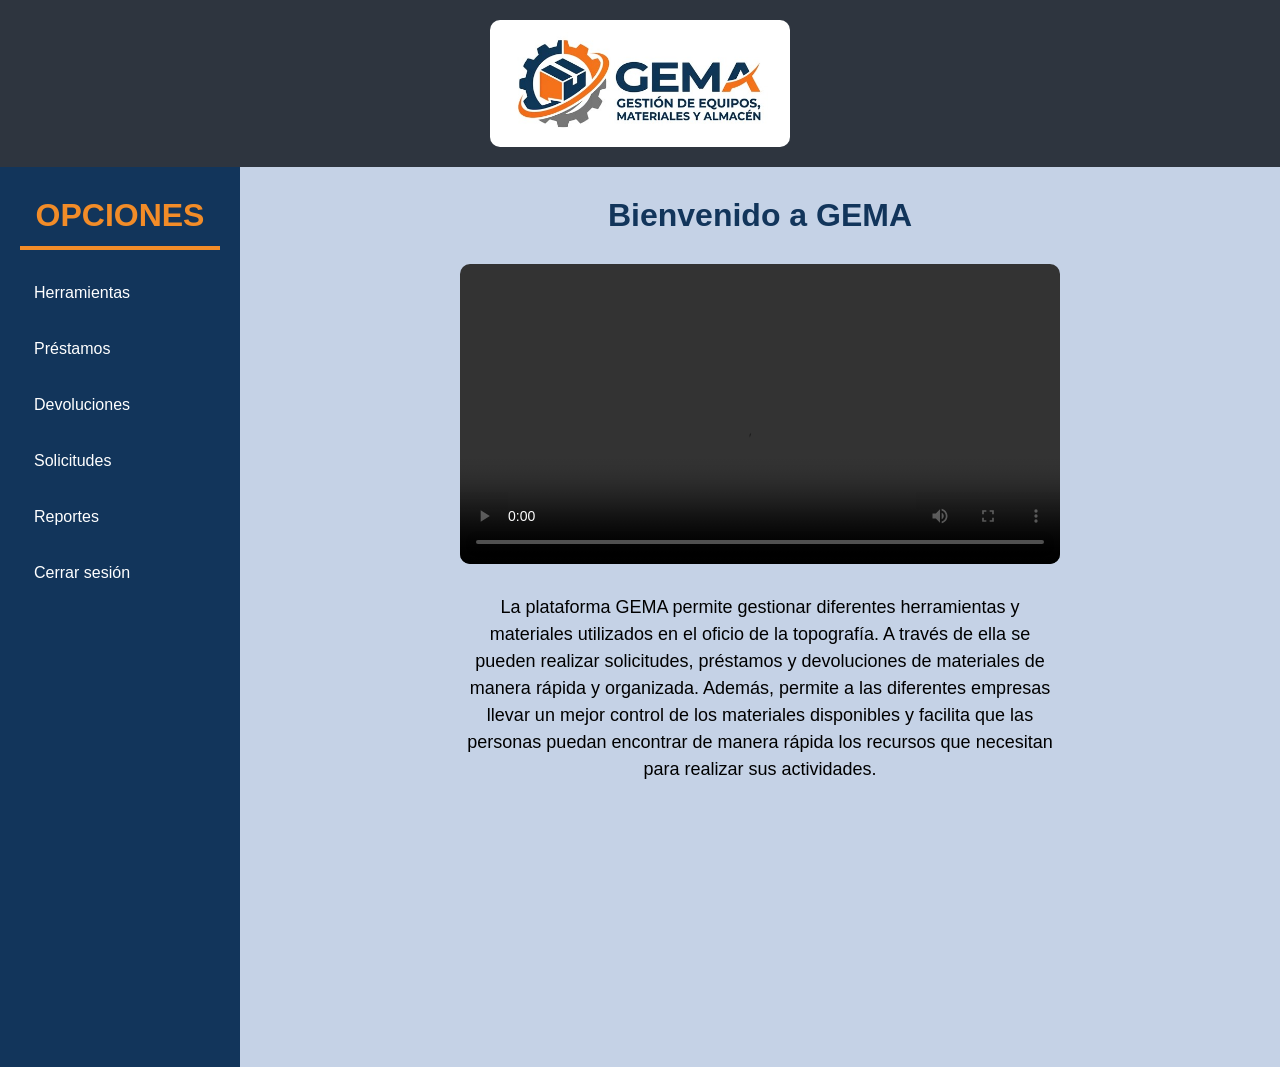
==== dashboard.html @ 0cf577c9 "Estructura inicial del proyecto GEMA" ====
<!DOCTYPE html>
<html lang="es">
<head>
    <meta charset="UTF-8">
    <meta name="viewport" content="width=device-width, initial-scale=1.0">
    <title>GEMA - Panel Principal</title>
    <link rel="stylesheet" href="css/styleDashboard.css">
</head>
<body>

    <!-- Banda superior con el logo -->
    <header class="topbar">
        <img src="imagesProject/gemaLogo.png" alt="logo">
    </header>

    <div class="contenedor">

        <aside class="menu">
            <h1>OPCIONES</h1>
            <nav>
                <a href="herramientas.html">Herramientas</a>
                <a href="prestamos.html">Préstamos</a>
                <a href="devoluciones.html">Devoluciones</a>
                <a href="solicitudes.html">Solicitudes</a>
                <a href="reportes.html">Reportes</a>
                <a href="index.html" onclick="sessionStorage.removeItem('usuarioLogueado')">Cerrar sesión</a>
            </nav>
        </aside>

    <main class="contenido">
            <h2>Bienvenido a GEMA</h2>
        
        <video controls width="600">
            <source src="videos/topografia.mp4" type="video/mp4">
            Tu navegador no puede reproducir este video.
        </video>

        <p class="descripcion">
            La plataforma GEMA permite gestionar diferentes herramientas y materiales
            utilizados en el oficio de la topografía. A través de ella se pueden realizar
            solicitudes, préstamos y devoluciones de materiales de manera rápida y
            organizada.
        
            Además, permite a las diferentes empresas llevar un mejor control de los
            materiales disponibles y facilita que las personas puedan encontrar de
            manera rápida los recursos que necesitan para realizar sus actividades.
        </p>
    </main>

    </div>
</body>
</html>
---- css/styleDashboard.css ----
/* ---------------------- */
/* RESET BÁSICO */
   * {
    margin: 0;      
    padding: 0;     
    box-sizing: border-box;
}

/* ---------------------- */
/* FONDO  DE LA PÁGINA */
body {
    background-color: #c5d2e6; /* Color de fondo */
    font-family: Arial, sans-serif;
}

/* ---------------------- */
/* TÍTULOS h1 (usados para el título de cada página) */
h1 {
    color: #12355B;
    font-size: 32px;
    font-family: Arial, sans-serif;
    font-weight: 700;
    text-align: center;
    border-bottom: 4px solid #F28C28;
    padding-bottom: 12px;
    margin-bottom: 30px;
}

/* ---------------------- */
/* BANDA SUPERIOR (TOPBAR) */
.topbar {
    background-color: #2e353f;  
    padding: 20px 0;             /* espacio arriba y abajo del logo */
    text-align: center;
    position: relative;
    z-index: 1;                  /* capa base: por detrás del logo */
}
  
.topbar img {
    max-width: 300px;
    height: auto;
    display: block;
    margin: 0 auto;
    position: relative;
    z-index: 2;
    background-color: white;
    padding: 12px 20px;
    border-radius: 10px;
    /* sin mix-blend-mode */
}

/* ---------------------- */
/* CONTENEDOR PRINCIPAL
   Envuelve el menú lateral + el contenido */
.contenedor {
    display: flex;
    min-height: 100vh;
}

/* MENÚ LATERAL "OPCIONES" */
.menu {
    width: 240px;
    background-color: #12355B;
    padding: 30px 20px;   /* el padding-top (30px) es la referencia de altura
                              con la que debe alinear la .topbar */
}

.menu h1 {
    color: #F28C28;
    text-align: center;
    margin-bottom: 20px;
}

nav {
    display: flex;
    flex-direction: column;
    gap: 10px;
}

nav a {
    color: white;
    text-decoration: none;
    padding: 14px;
    border-radius: 6px;
}

nav a:hover {
    background-color: #F28C28;
    color: #12355B;
}

/* ÁREA DE CONTENIDO (derecha) */
.contenido {
    flex: 1;
    padding: 30px;     
    text-align: center;
}

.contenido h2 {
    color: #12355B;
    font-size: 32px;
}

.contenido img {
    width: 400px;
    height: auto;
    display: block;
    margin: 0 auto 30px auto;
}

video {
    display: block;
    width: 600px;
    margin: 30px auto;
    border-radius: 10px;
    position: relative;
}
.descripcion {
    width: 60%;
    margin: 20px auto;
    text-align: center;
    font-size: 18px;
    line-height: 1.5;
}
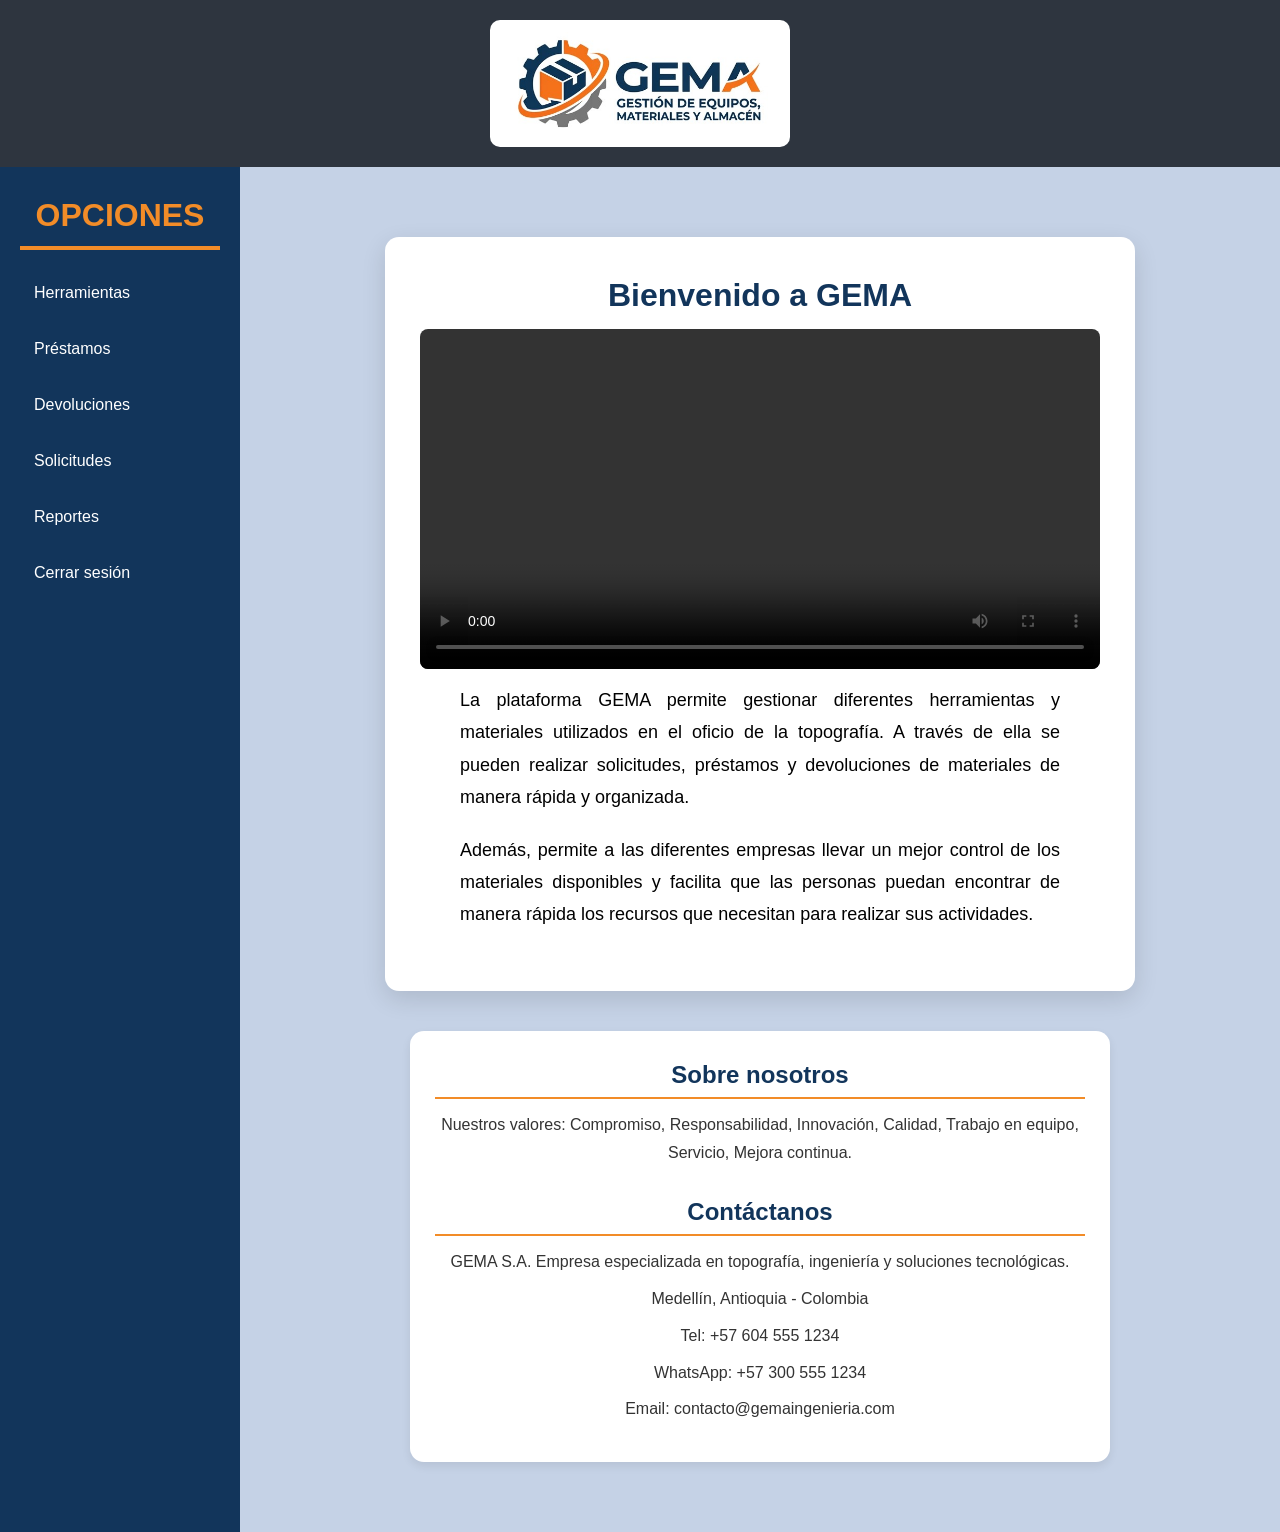
==== commit 86196a14: "Ultima version interfaces listas" ====
--- a/dashboard.html
+++ b/dashboard.html
@@ -3,7 +3,7 @@
 <head>
     <meta charset="UTF-8">
     <meta name="viewport" content="width=device-width, initial-scale=1.0">
-    <title>GEMA - Panel Principal</title>
+    <title>GEMA - Principal</title>
     <link rel="stylesheet" href="css/styleDashboard.css">
 </head>
 <body>
@@ -28,25 +28,46 @@
         </aside>
 
     <main class="contenido">
+            
+        <div class="card-login">
             <h2>Bienvenido a GEMA</h2>
-        
-        <video controls width="600">
-            <source src="videos/topografia.mp4" type="video/mp4">
-            Tu navegador no puede reproducir este video.
-        </video>
 
-        <p class="descripcion">
-            La plataforma GEMA permite gestionar diferentes herramientas y materiales
-            utilizados en el oficio de la topografía. A través de ella se pueden realizar
-            solicitudes, préstamos y devoluciones de materiales de manera rápida y
-            organizada.
-        
-            Además, permite a las diferentes empresas llevar un mejor control de los
-            materiales disponibles y facilita que las personas puedan encontrar de
-            manera rápida los recursos que necesitan para realizar sus actividades.
-        </p>
+            <video controls width>
+                <source src="videos/topografia.mp4" type="video/mp4">
+                Tu navegador no puede reproducir este video.
+            </video>
+    
+            <p class="descripcion">
+                La plataforma GEMA permite gestionar diferentes herramientas y materiales
+                utilizados en el oficio de la topografía. A través de ella se pueden realizar
+                solicitudes, préstamos y devoluciones de materiales de manera rápida y
+                organizada.
+            </p>
+
+            <p class="descripcion">
+                Además, permite a las diferentes empresas llevar un mejor control de los
+                materiales disponibles y facilita que las personas puedan encontrar de
+                manera rápida los recursos que necesitan para realizar sus actividades.
+            </p>
+        </div> 
+
+        <footer class="footer-gema">
+
+            <section class="footer-bloque">
+                <h3>Sobre nosotros</h3>
+                <p>Nuestros valores: Compromiso, Responsabilidad, Innovación, Calidad, Trabajo en equipo, Servicio, Mejora continua.</p>
+            </section>
+            
+            <section class="footer-bloque">
+                <h3>Contáctanos</h3>
+                <p>GEMA S.A. Empresa especializada en topografía, ingeniería y soluciones tecnológicas.</p>
+                <p>Medellín, Antioquia - Colombia</p>
+                <p>Tel: +57 604 555 1234</p>
+                <p>WhatsApp: +57 300 555 1234</p>
+                <p>Email: contacto@gemaingenieria.com</p>
+            </section>      
+        </footer>
+
     </main>
-
-    </div>
 </body>
 </html>
--- a/css/styleDashboard.css
+++ b/css/styleDashboard.css
@@ -57,6 +57,16 @@
     min-height: 100vh;
 }
 
+/* --------------------------------- */
+/* Tarjeta del formulario de login */
+.card-login {
+    background-color: white;
+    max-width: 750px;     
+    margin: 40px auto;
+    padding: 40px 35px;
+    border-radius: 14px;
+    box-shadow: 0 8px 24px rgba(0, 0, 0, 0.12);
+}
 /* MENÚ LATERAL "OPCIONES" */
 .menu {
     width: 240px;
@@ -110,17 +120,55 @@
 
 video {
     display: block;
-    width: 600px;
     margin: 30px auto;
     border-radius: 10px;
     position: relative;
 }
+
 .descripcion {
-    width: 60%;
-    margin: 20px auto;
-    text-align: center;
+    max-width: 600px;        /* en vez de 60% relativo, un límite fijo más cómodo de leer */
+    margin: 0 auto 20px auto;
+    text-align: justify;
     font-size: 18px;
-    line-height: 1.5;
+    line-height: 1.8;
 }
-  
+
+.card-login video {
+    width: 100%;
+    height: auto;
+    border-radius: 8px;
+    margin: 15px 0;
+}
+
+.footer-gema {
+    max-width: 700px;       
+    margin: 40px auto;
+    padding: 30px 25px;
+    background-color: white;
+    border-radius: 14px;
+    box-shadow: 0 4px 10px rgba(0, 0, 0, 0.08);
+}
+
+.footer-bloque {
+    margin-bottom: 30px;      /* separación entre "Sobre nosotros" y "Contáctanos" */
+}
+
+.footer-bloque:last-child {
+    margin-bottom: 0;         /* el último bloque no necesita espacio extra abajo */
+}
+
+.footer-bloque h3 {
+    color: #12355B;
+    font-size: 24px;
+    margin-bottom: 12px;
+    border-bottom: 2px solid #F28C28;
+    padding-bottom: 8px;
+}
+
+.footer-bloque p {
+    font-size: 16px;
+    line-height: 1.8;
+    color: #333;
+    margin-bottom: 8px;
+}
   
